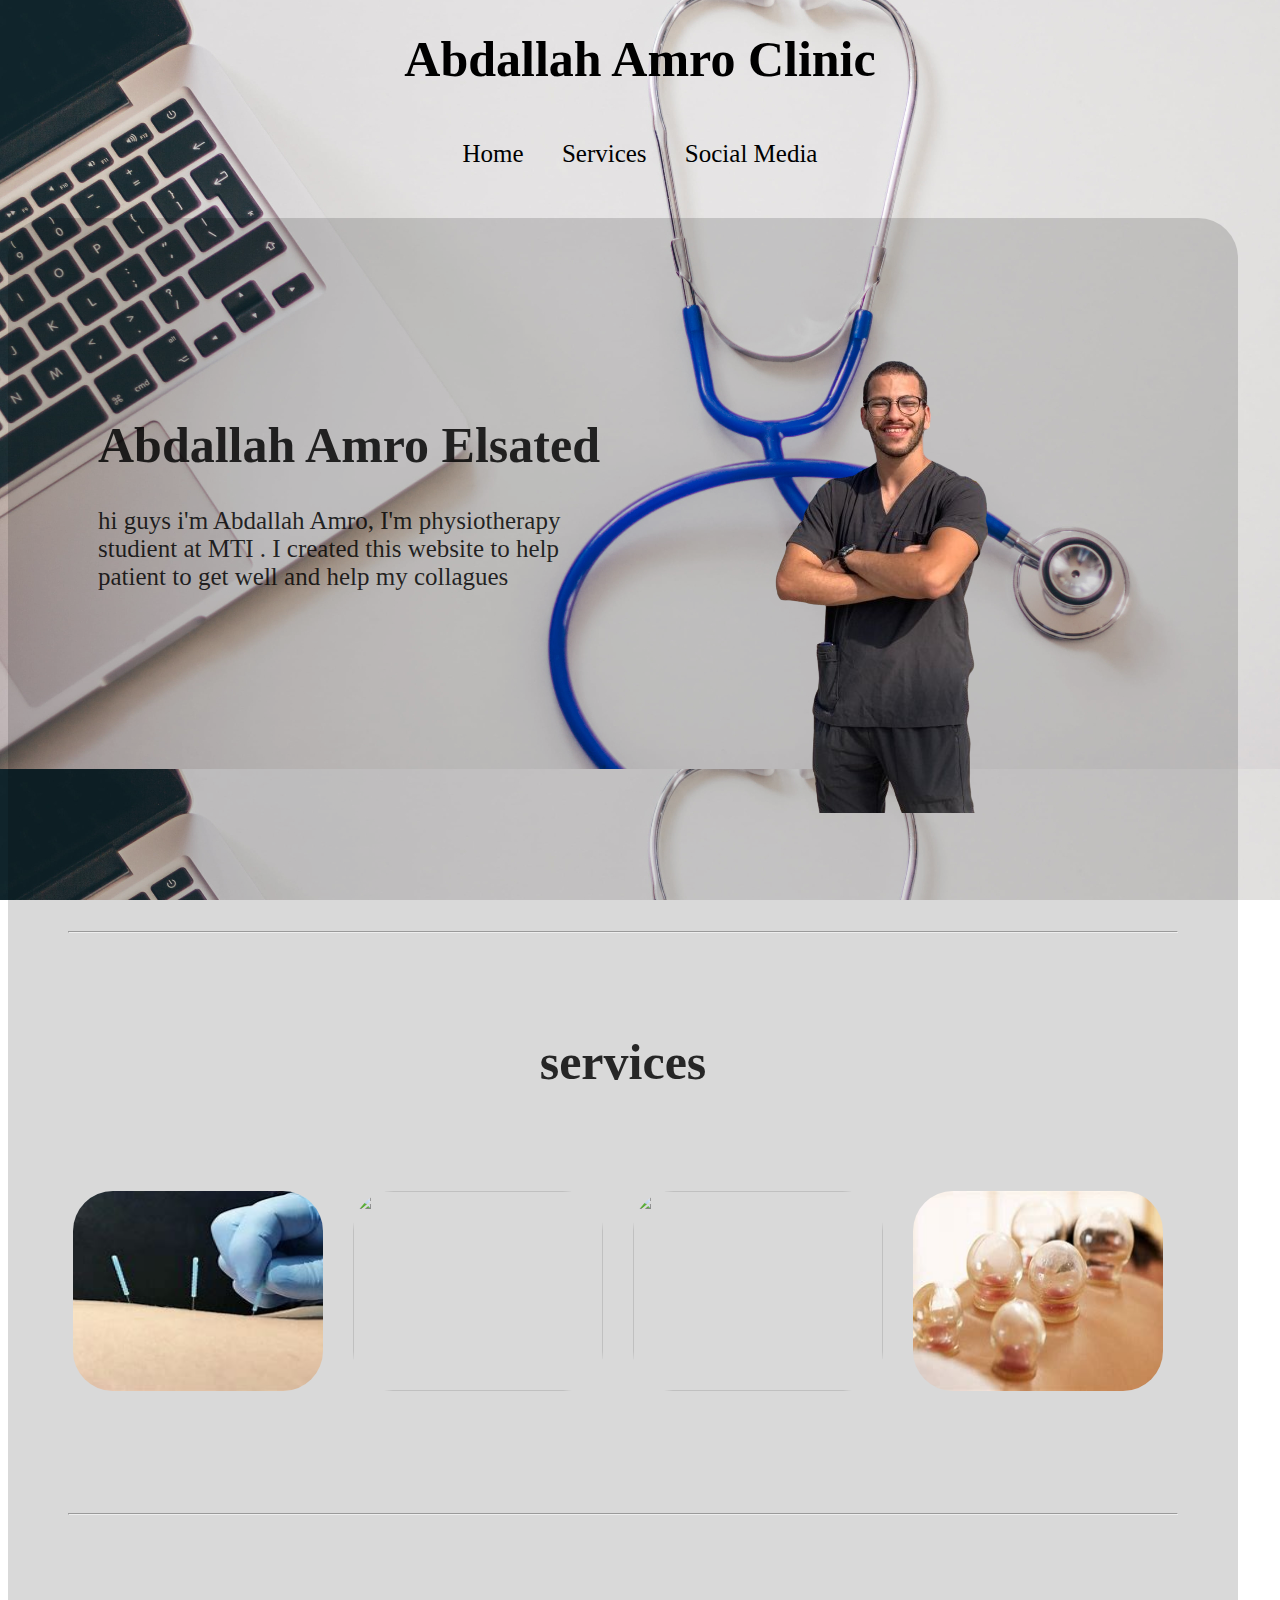
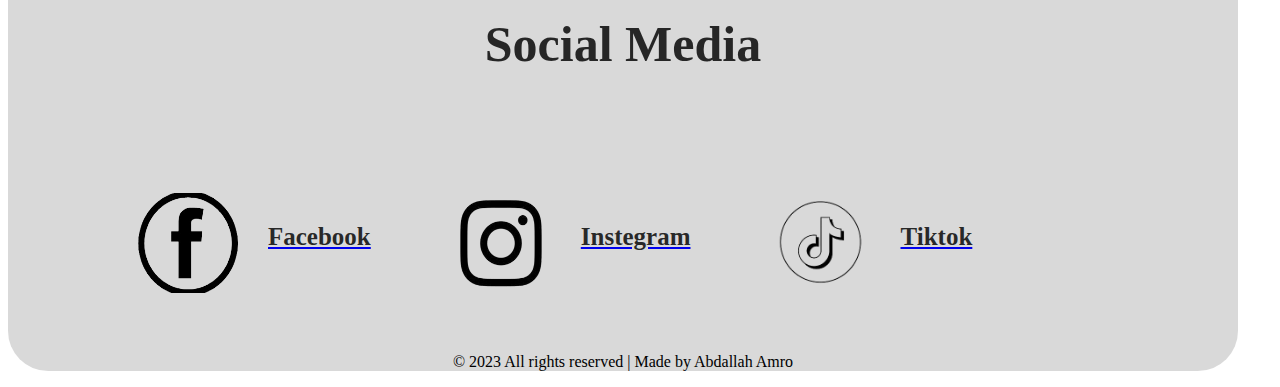
==== mohm/index.html @ 7c197561 "Add files via upload" ====
<!DOCTYPE html>
<html lang="en">
<head>
    <meta charset="UTF-8">
    <link rel="stylesheet" href="style.css">
    <meta name="viewport" content="width=device-width, initial-scale=1.0">
    <title> Abdallah Amro clinic </title>
    <link   rel="icon"    href="image/Screenshot_2023-12-05_220310-removebg-preview.png">

    <h1> Abdallah Amro Clinic </h1>
    <br>
    <header>
        <nav style="text-align: center;">
            <a href="#about" id="home" > Home </a>
            <a href="#service" id="service" > Services </a>
            <a href="#social" id="social" > Social Media </a>
            <!-- <a href="#contact" style="font-size: larger;">  Contact </a> -->
        </nav>
</header>
</head>
<body>
    <style>
        body{
            background: url(image/wallpaperflare.com_wallpaper\ \(3\).jpg) fixed;
        }
    </style>
    <div class="divKbeer">
        
        <br>

        <div class="about" id="about">
            <div class="abouth">
                <h1>
                    Abdallah Amro Elsated
                </h1>
                <p style="max-lines: 4; max-width: 500px;">
                    hi guys i'm Abdallah Amro, I'm physiotherapy studient at MTI .
                    I created this website to help patient to get well and help my collagues 
                </p>
            </div>
            <img src="image/photo_2023-07-30_01-07-12-removebg-preview.png" alt="" class="aboutImag">
        </div>
        <br>
        <hr style="margin-right: 60px; margin-left: 60px; margin-top: 100px;">
        <h1 style="color: rgba(0, 0, 0, 0.829); margin-top: 100px;">
            services
        </h1>
        <div class="service" id="service">
            <div>
                <img src="[data-uri]" 
                 alt="" class="serviceimg" >
            </div>
            <br>
            <div>
                <img src="https://th.bing.com/th/id/OIP.NCJGT4PKyPKY4QX5VtInlgHaE8?w=212&h=180&c=7&r=0&o=5&dpr=1.1&pid=1.7" 
                alt="" class="serviceimg" >
            </div>
            <br>
            <div>
                <img src="https://th.bing.com/th/id/OIP.3T4Dkd_BE_lbybe2uMTNxQHaEu?w=272&h=180&c=7&r=0&o=5&dpr=1.1&pid=1.7" 
                alt="" class="serviceimg">
            </div>
            <br>
            <div>
                <img src="[data-uri]" 
                alt="" class="serviceimg">
            </div>
        </div>
        <br>
        <hr style="margin-right: 60px; margin-left: 60px; margin-top: 100px;">
        <h1 style="color: rgba(0, 0, 0, 0.829); margin-top: 100px;">
            Social Media
        </h1>
        <div class="social" id="social">
            <div class="socialp">
                <div class="socialp">
                    <img src="image/download-removebg-preview (1).png" alt="" class="socialimg">
                    <div>
                        <a href="https://www.facebook.com/abdala.amro.9?mibextid=ZbWKwL" ><h1 class="headsocial">
                            Facebook
                        </h1>
                        </a>
                    </div>
                </div>
                <br>
                <div class="socialp">
                    <img src="image/download-removebg-preview (2).png" alt="" class="socialimg">
                    <div>
                        <a href="https://instagram.com/dr_abdallah_amr?igshid=OGQ5ZDc2ODk2ZA==">
                            <h1 class="headsocial">
                                Instegram
                            </h1>
                        </a>
                    </div>
                </div>
                <br>
                <div class="socialp">
                    <img src="image/OIP-removebg-preview3.png" alt="" class="socialimg">
                    <div>
                        <a href="https://www.tiktok.com/@pt_abdallah_amr?_t=8hwrGcnKg90&_r=1">
                            <h1 class="headsocial">
                                Tiktok
                            </h1>
                        </a>
                    </div>
                </div>
            </div>
        </div>
        <footer id="footer">
            <p style="
                margin-top: 60px;
                font-family: 'Times New Roman', Times, serif; color: black; text-align: center;">© 2023 All rights reserved | Made by Abdallah Amro</p>
        </footer>
    </div>
</body>
</html>
---- mohm/style.css ----
h1{
    margin-top: 30px;
  font-family: 'Times New Roman', Times, serif;
  font-size: 50px;
  text-align: center; 
}

header nav a{
    align-items: center;
    color: black;
    font-family: 'Times New Roman', Times, serif;
    text-decoration: none;
    padding: 0 1rem;
    font-size: 25px;
    transition-property: font-size;
    transition-duration: 0.7s;
  }
  
nav a:hover{
    font-size: 30px;
}

.divKbeer{
    margin-top: 50px;
    background-color: rgba(0, 0, 0, 0.149) ;
    height: fit-content;
    border-radius: 40px;
    width: 1230px
}

.about{
    display: flex;
}

.abouth{
    font-size: 25px;
    color: rgba(0, 0, 0, 0.829);
    margin-top: 150px;
    margin-right: 30px;
    margin-left: 90px;
}
.aboutImag{
    margin-left: 60px;
}

.service{
    margin-left: 50px;
    margin-top: 100px;
    display: flex;
}

.serviceimg1{
    border-radius: 40px;
    margin-left: 15px;
    margin-right: 15px;
    transition-property: width;
    transition-duration: 3s;
}
.serviceimg1:hover{
    width: 300px;
}
.serviceimg{
    width: 250px;
    height: 200px;
    border-radius: 40px;
    margin-left: 15px;
    margin-right: 15px;
    transition-property: width ,height;
    transition-duration: 3s;
}

.serviceimg:hover{
    width: 300px;
    height: 250px;
}

.socialp{
    margin-top: 60px;
    margin-left: 50px;
    display: flex;
}

.socialimg{
    margin-left: 30px;
    margin-right: 30px;
    width: 100px;
    height: 100px;
}

.headsocial {
    color: rgba(0, 0, 0, 0.829); font-size: 25px; margin-top: 30px;
}
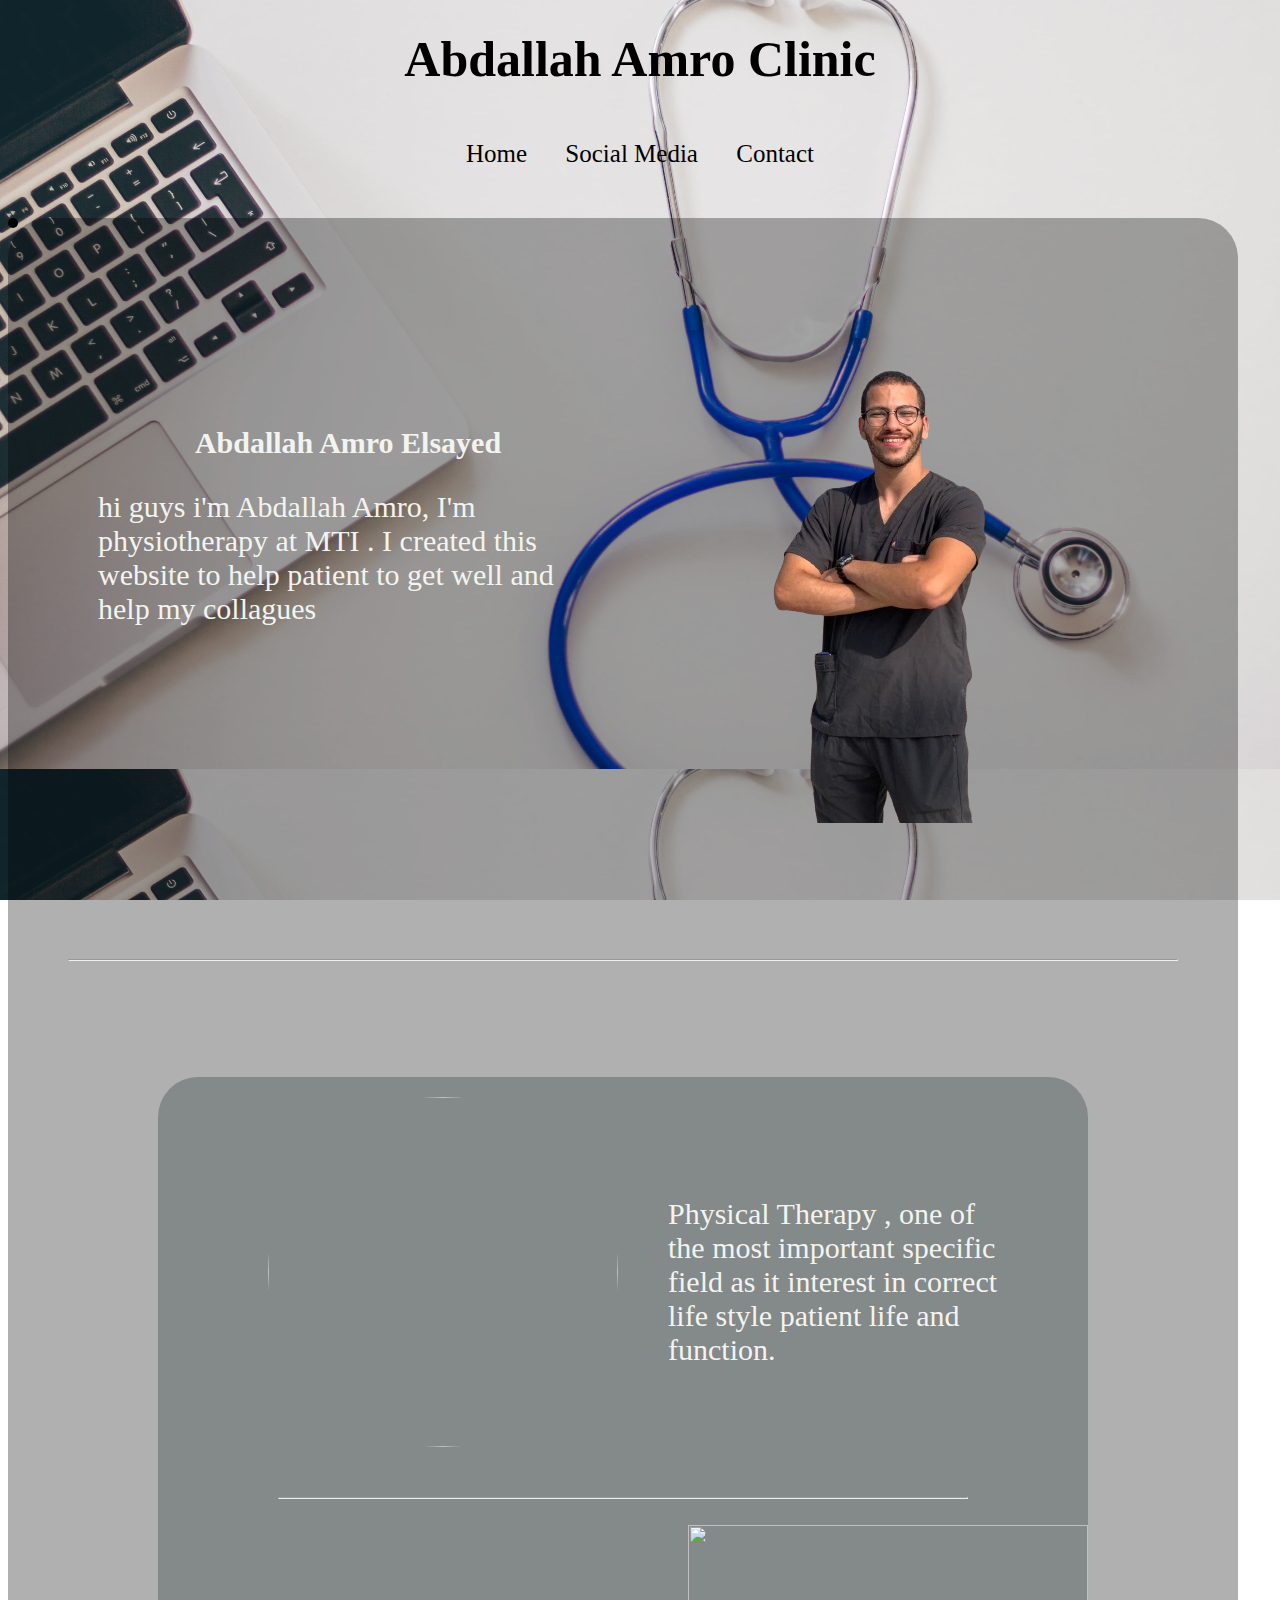
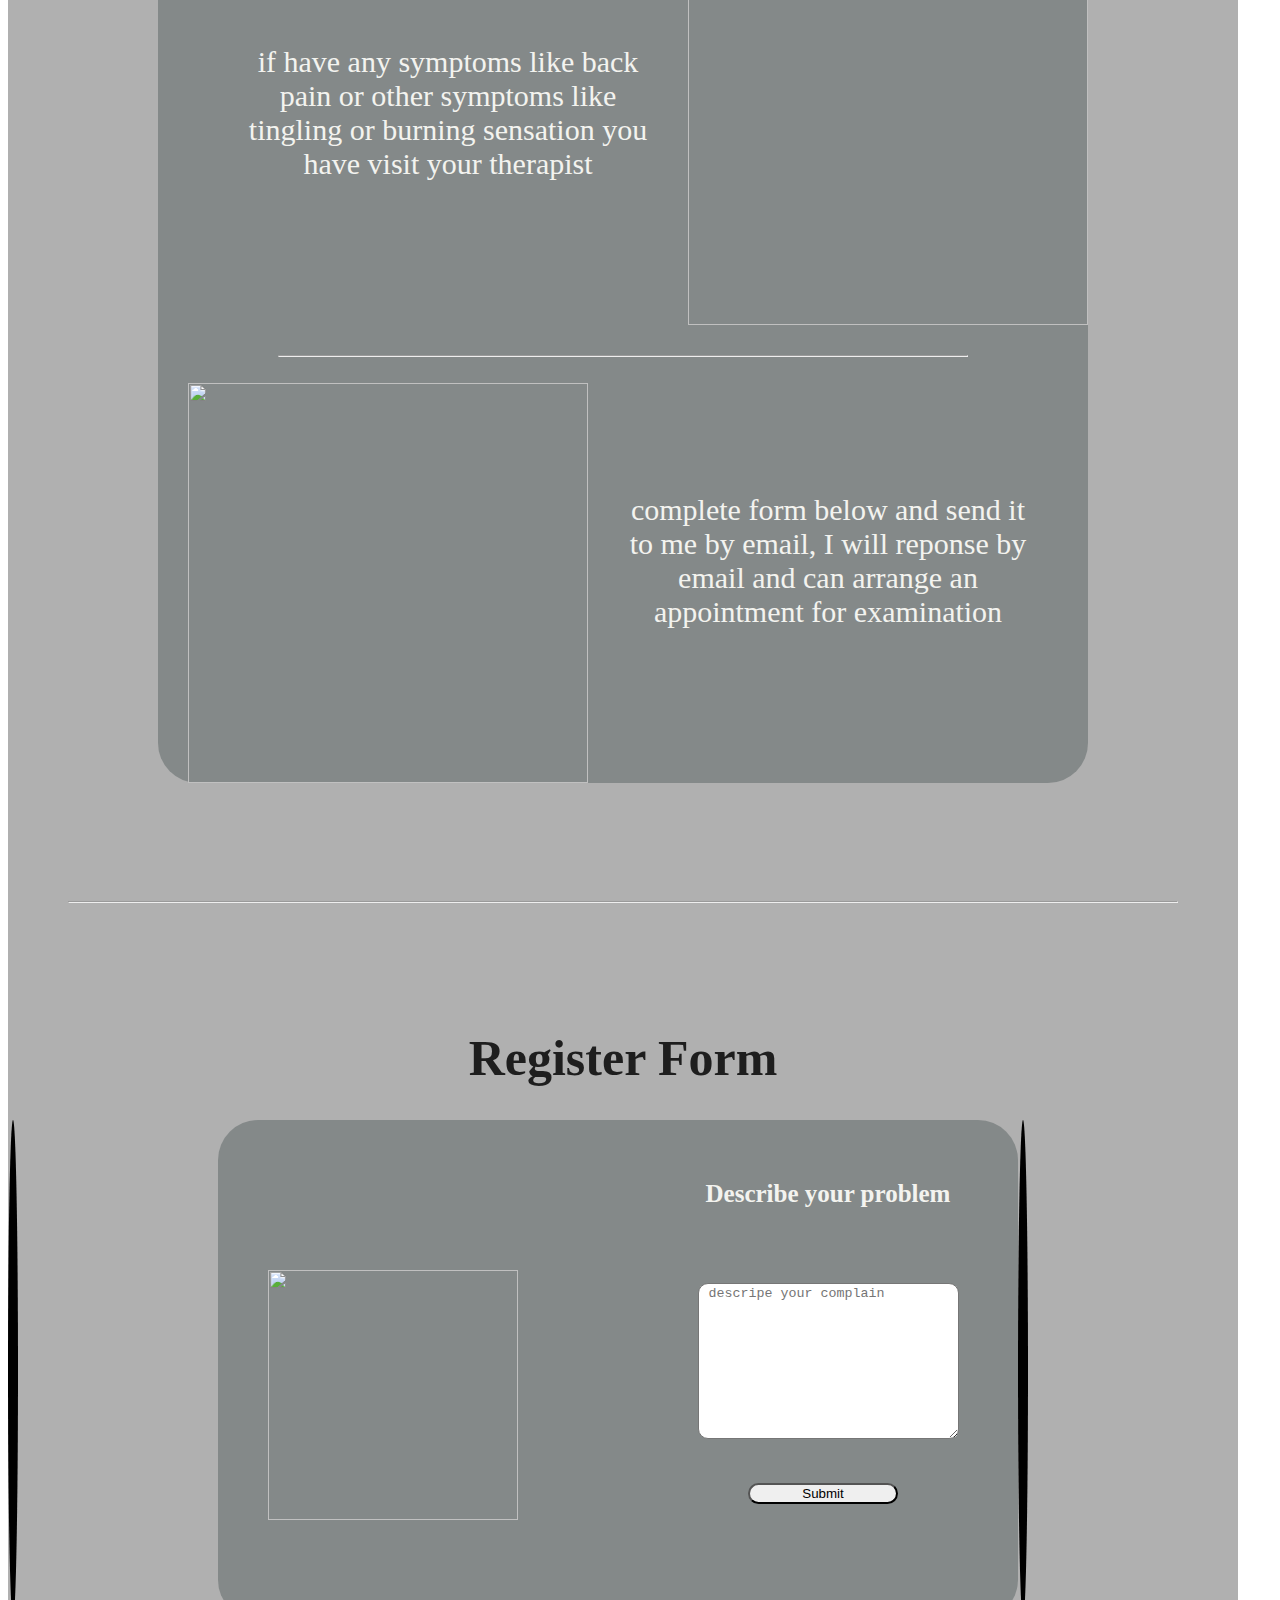
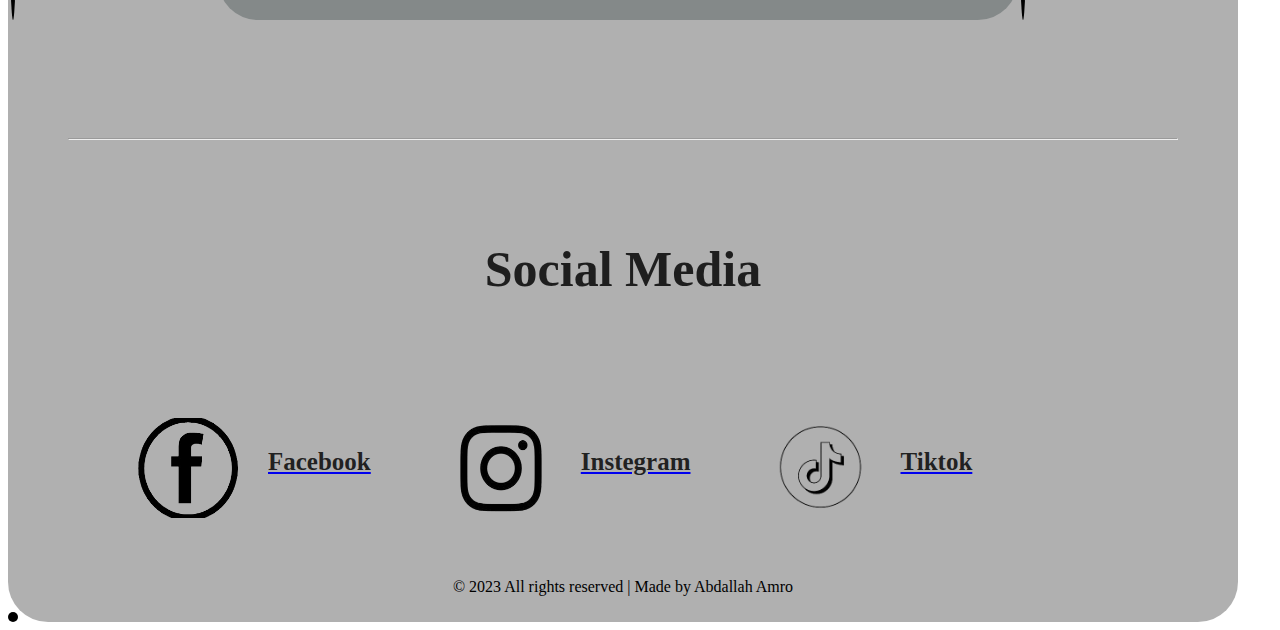
==== commit 477b5c70: "Update index.html" ====
--- a/mohm/index.html
+++ b/mohm/index.html
@@ -11,12 +11,12 @@
     <br>
     <header>
         <nav style="text-align: center;">
-            <a href="#about" id="home" > Home </a>
-            <a href="#service" id="service" > Services </a>
-            <a href="#social" id="social" > Social Media </a>
-            <!-- <a href="#contact" style="font-size: larger;">  Contact </a> -->
+            <a href="#about" id="home"> Home </a>
+            <!-- <a href="#service" id="5dma" > Services </a> -->
+            <a href="#social" id="media" > Social Media </a>
+            <a href="#Contact" id="touch">  Contact </a>
         </nav>
-</header>
+    </header>
 </head>
 <body>
     <style>
@@ -24,28 +24,34 @@
             background: url(image/wallpaperflare.com_wallpaper\ \(3\).jpg) fixed;
         }
     </style>
+    <div style="display: flex; position: relative;">
+    
+    
     <div class="divKbeer">
         
+        <div class="anima"></div>
+
         <br>
 
         <div class="about" id="about">
             <div class="abouth">
-                <h1>
-                    Abdallah Amro Elsated
+                <h1 style="font-size: 30px;">
+                    Abdallah Amro Elsayed
                 </h1>
                 <p style="max-lines: 4; max-width: 500px;">
-                    hi guys i'm Abdallah Amro, I'm physiotherapy studient at MTI .
+                    hi guys i'm Abdallah Amro, I'm physiotherapy at MTI .
                     I created this website to help patient to get well and help my collagues 
                 </p>
             </div>
             <img src="image/photo_2023-07-30_01-07-12-removebg-preview.png" alt="" class="aboutImag">
         </div>
         <br>
-        <hr style="margin-right: 60px; margin-left: 60px; margin-top: 100px;">
+        <!-- service section soooooooon -->
+        <!-- <hr style="margin-right: 60px; margin-left: 60px; margin-top: 100px;">
         <h1 style="color: rgba(0, 0, 0, 0.829); margin-top: 100px;">
             services
         </h1>
-        <div class="service" id="service">
+        <!-- <div class="service" id="service">
             <div>
                 <img src="[data-uri]" 
                  alt="" class="serviceimg" >
@@ -65,7 +71,82 @@
                 <img src="[data-uri]" 
                 alt="" class="serviceimg">
             </div>
-        </div>
+        </div> -->
+        <br>
+        <hr style="margin-right: 60px; margin-left: 60px; margin-top: 100px; ">
+        <br>
+        <div class="mhna">
+            <div class="mhnasora">
+                <img src="image/Screenshot_2023-12-08_131107-removebg-preview.png" alt="" class="soramhna">
+                <div style="width: 350px; font-size: 30px; margin-left: 50px; margin-top: 90px;
+                color: rgb(243, 243, 239);">
+                    <p>
+                        Physical Therapy , one of the most important specific field 
+                        as it interest in correct life style patient life and function.
+                    </p>
+                </div>
+                <br>
+            </div>
+            <hr style="margin-right: 120px; margin-left: 120px; margin-top: 30px; ">
+            <br>
+            <div class="mhnasora">
+                <div style="width: 500px; font-size: 30px; margin-top: 90px; text-align: center; 
+                margin-left: 50px; margin-bottom: 50px; margin-right: 30px;
+                color: rgb(243, 243, 239) ;">
+                    <p>
+                        if have any symptoms like back pain or other symptoms like
+                        tingling or burning sensation you have visit your therapist
+                    </p> 
+                </div>
+                <img src="image/Screenshot_2023-12-08_131018-removebg-preview.png" alt="" style="height: 400px; width: 400px;">
+            </div>
+            <hr style="margin-right: 120px; margin-left: 120px; margin-top: 30px; ">
+            <br>
+            <div class="mhnasora">
+                <img src="image/Screenshot_2023-12-08_130955-removebg-preview.png" alt="" style="height: 400px; width: 400px;">
+                <div style="width: 500px; font-size: 30px; margin-top: 110px; text-align: center; 
+                margin-right: 50px; margin-bottom: 50px; margin-left: 30px;
+                color: rgb(243, 243, 239)">
+                
+                complete form below and send it to me by email,
+                I will reponse by email and can arrange an appointment 
+                for examination
+
+                </div>
+            </div>
+        </div>
+        <br>
+        <hr style="margin-right: 60px; margin-left: 60px; margin-top: 100px; ">
+        <br>
+        <h1 style="color: rgba(0, 0, 0, 0.829); margin-top: 100px;">
+            Register Form
+        </h1>
+        <div style="display: flex;">
+            
+            <div class="arde"></div>
+        
+        <div class="Form" id="Contact" >
+            
+            <div class="formpaper">
+                <img src="image/Screenshot_2023-12-08_021946-removebg-preview.png" alt="" class="formimg">
+                <div>
+                    <form action="mailto:abdallahamro804@gmail.com" method="post">
+                        <h1 style="font-size: 25px; margin-top: 60px; margin-left: 100px;
+                        color: rgb(243, 243, 239);">
+                            Describe your problem
+                        </h1>
+                        <br>
+                        <textarea name="Message" id="Message" cols="30" rows="10" placeholder=" descripe your complain " class="forminput"></textarea>
+                        <button type="submit" class="submitbuttom" >Submit</button>
+                    </form>
+                    
+                </div>
+            </div>
+            
+        </div>
+        <div class="arde2"></div>
+    </div>
+        
         <br>
         <hr style="margin-right: 60px; margin-left: 60px; margin-top: 100px;">
         <h1 style="color: rgba(0, 0, 0, 0.829); margin-top: 100px;">
@@ -82,7 +163,9 @@
                         </a>
                     </div>
                 </div>
+
                 <br>
+
                 <div class="socialp">
                     <img src="image/download-removebg-preview (2).png" alt="" class="socialimg">
                     <div>
@@ -111,6 +194,8 @@
                 margin-top: 60px;
                 font-family: 'Times New Roman', Times, serif; color: black; text-align: center;">© 2023 All rights reserved | Made by Abdallah Amro</p>
         </footer>
+        <div class="anima"></div>
     </div>
+</div>
 </body>
-</html>+</html>
--- a/mohm/style.css
+++ b/mohm/style.css
@@ -24,7 +24,7 @@
 
 .divKbeer{
     margin-top: 50px;
-    background-color: rgba(0, 0, 0, 0.149) ;
+    background-color: rgba(0, 0, 0, 0.308) ;
     height: fit-content;
     border-radius: 40px;
     width: 1230px
@@ -35,8 +35,8 @@
 }
 
 .abouth{
-    font-size: 25px;
-    color: rgba(0, 0, 0, 0.829);
+    font-size: 30px;
+    color: rgb(243, 243, 239);
     margin-top: 150px;
     margin-right: 30px;
     margin-left: 90px;
@@ -91,4 +91,235 @@
 
 .headsocial {
     color: rgba(0, 0, 0, 0.829); font-size: 25px; margin-top: 30px;
-}+}
+
+.formpaper{
+   display: flex;
+   margin-bottom: 90px;
+}
+.Form{
+    
+    text-align: center;
+    margin-left: 200px;
+    border-radius: 40px;
+    align-items: center;
+    width: 800px;
+    height: 500px;
+    background-color: rgba(41, 56, 57, 0.322);
+}
+.formimg{
+    margin-left: 50px;
+    margin-top: 150px;
+    margin-right: 20px;
+    width: 250px;
+    height: 250px;
+}
+
+.forminput{
+    margin-top: 40px;
+    margin-left: 100px;
+    border-radius: 10px;
+    cursor: auto;
+}
+.formother{
+    margin-top: 15px;
+    margin-left: 100px;
+    border-radius: 10px;
+    cursor: auto;
+}
+
+.submitbuttom{
+    width: 150px;
+    margin-left: 90px;
+    margin-top: 40px;
+    border-radius: 30px ;
+}
+
+
+@media screen and (max-width: 600px){
+    
+
+    h1{
+        margin-top: 30px;
+      font-family: 'Times New Roman', Times, serif;
+      font-size: 50px;
+      text-align: center; 
+    }
+
+header nav a{
+    align-items: center;
+    color: black;
+    font-family: 'Times New Roman', Times, serif;
+    text-decoration: none;
+    padding: 0 1rem;
+    font-size: 20px;
+    transition-property: font-size;
+    transition-duration: 0.7s;
+  }
+  
+nav a:hover{
+    font-size: 30px;
+}
+
+.divKbeer{
+
+    margin-top: 50px;
+    background-color: rgba(0, 0, 0, 0.149) ;
+    height: fit-content;
+    border-radius: 40px;
+    width: 1230px
+}
+
+.about{
+    display: flex;
+}
+
+.abouth{
+    font-size: 20px;
+    max-width: 300px;
+    color: white;
+    margin-top: 150px;
+    margin-right: 0px;
+    margin-left: 50px;
+}
+.aboutImag{
+    padding-left: 40px;
+    width: 300px;
+    animation: backwards;
+}
+
+
+.mhna{
+    margin-right: 50px;
+    margin-left: 50px;
+    border-radius: 40px;
+    background-color: rgba(41, 56, 57, 0.322);
+    margin-top: 90px;
+}
+
+.mhnasora{
+    display: flex;
+    margin-left: 30px;
+}
+
+.soramhna{
+    margin-top: 20px;
+    margin-left: 80px;
+    margin-bottom: 20px;
+    height: 250px;
+    width: 250px;
+    border-radius: 360px;
+    border-color: white;
+    border-width: 80px;
+}
+
+.socialp{
+    margin-top: 60px;
+    margin-left: 50px;
+    display: flex;
+}
+
+.socialimg{
+    margin-left: 30px;
+    margin-right: 30px;
+    width: 100px;
+    height: 100px;
+}
+
+.headsocial {
+    color: rgba(0, 0, 0, 0.829); font-size: 25px; margin-top: 30px;
+}
+}
+
+.anima{
+    height: 10px;
+    border-radius: 50%;
+    width:10px;
+   
+    animation-name: anima;
+    position: relative;
+    animation-duration: 1.5s;
+    background-color: black;
+    animation-iteration-count: infinite;
+}
+
+@keyframes anima {
+    0% {background-color: black; left: 60%; top: 0px; height: 10px; width: 0px;}
+    50% {background-color: brown; left: 0%; top: 0px; height: 10px; width: 80%;}
+    100%{background-color: black; left: 60%; top: 0px; height: 10px; width: 0px;}
+}
+
+.ard{
+    height: 1350px;
+    border-radius: 50%;
+    width: 10px;
+    animation-name: ard;
+    position: relative;
+    animation-duration: 1.5s;
+    background-color: black;
+    animation-iteration-count: infinite;
+}
+
+@keyframes ard {
+    0%{ background-color: blue; height: 0px; width: 10px; top: 3000px;}
+    50%{background-color: brown;height: 3600px; width: 10px; top: 0px;}
+    100%{ background-color: black; height: 0px; width: 10px;top: 3000px;}
+}
+
+.arde{
+    border-radius: 50%;
+    width: 10px;
+    height: 500px;
+    animation-name: arde;
+    position: relative;
+    animation-duration: 1.5s;
+    background-color: black;
+    animation-iteration-count: infinite;
+}
+
+@keyframes arde {
+    0%{ background-color: blue; height: 0px; width: 10px; top: 250px; left: 16%;}
+    50%{background-color: brown;height: 500px; width: 10px; top: 0;  left: 16%;}
+    100%{ background-color: black; height: 0px; width: 10px; top: 250px; left: 16%;}
+}
+
+.arde2{
+    border-radius: 50%;
+    width: 10px;
+    height: 500px;
+    animation-name: arde2;
+    position: relative;
+    animation-duration: 1.5s;
+    background-color: black;
+    animation-iteration-count: infinite;
+}
+
+@keyframes arde2 {
+    0%{ background-color: blue; height: 0px; width: 10px; top: 250px; left: 0%;}
+    50%{background-color: brown;height: 500px; width: 10px; top: 0;  left: 0%;}
+    100%{ background-color: black; height: 0px; width: 10px; top: 250px; left: 0%;}
+}
+
+.mhna{
+    margin-right: 150px;
+    margin-left: 150px;
+    border-radius: 40px;
+    background-color: rgba(41, 56, 57, 0.322);
+    margin-top: 90px;
+}
+
+.mhnasora{
+    display: flex;
+    margin-left: 30px;
+}
+
+.soramhna{
+    margin-top: 20px;
+    margin-left: 80px;
+    margin-bottom: 20px;
+    height: 350px;
+    width: 350px;
+    border-radius: 360px;
+    border-color: white;
+    border-width: 80px;
+}
